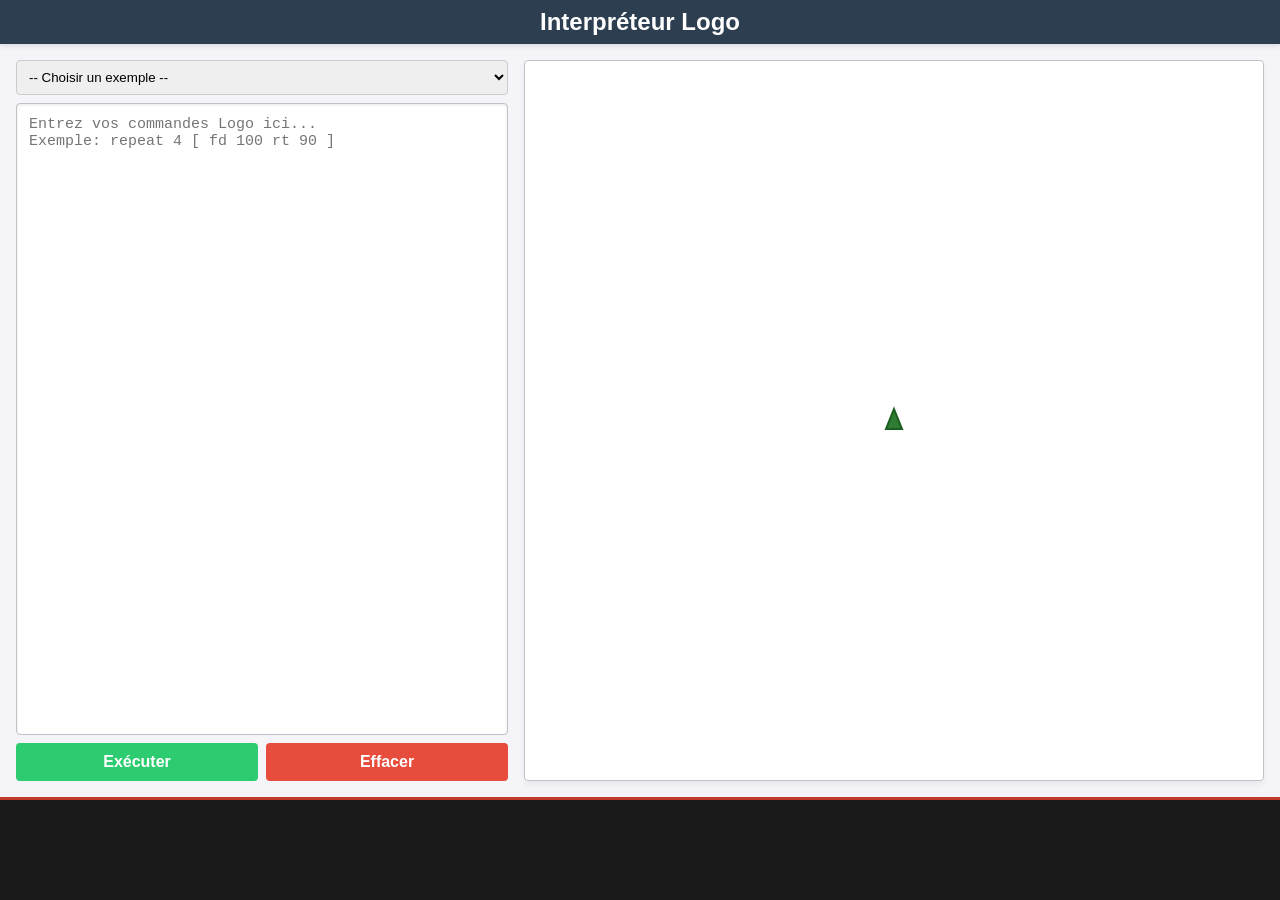
==== index.html @ 919e4ecb "Implement web-based Logo turtle interpreter - Created index.html, style.css, and script.js. - Implem" ====
<!DOCTYPE html>
<html lang="fr">
<head>
    <meta charset="UTF-8">
    <meta name="viewport" content="width=device-width, initial-scale=1.0">
    <title>Logo Turtle Interpreter</title>
    <link rel="stylesheet" href="style.css">
</head>
<body>
    <div id="app">
        <header>
            <h1>Interpréteur Logo</h1>
        </header>
        <main>
            <div id="editor-container">
                <div id="toolbar">
                    <select id="examples-select">
                        <option value="">-- Choisir un exemple --</option>
                        <option value="square">Carré</option>
                        <option value="circle">Cercle</option>
                        <option value="spiral-fixed">Spirale</option>
                        <option value="flower">Fleur</option>
                        <option value="colorful">Couleurs</option>
                    </select>
                </div>
                <textarea id="code-editor" placeholder="Entrez vos commandes Logo ici...&#10;Exemple: repeat 4 [ fd 100 rt 90 ]"></textarea>
                <div id="controls">
                    <button id="run-btn">Exécuter</button>
                    <button id="clear-btn">Effacer</button>
                </div>
            </div>
            <div id="canvas-container">
                <canvas id="turtle-canvas" width="600" height="500"></canvas>
            </div>
        </main>
        <div id="error-console"></div>
    </div>
    <script src="script.js"></script>
</body>
</html>
---- style.css ----
body {
    font-family: 'Segoe UI', Tahoma, Geneva, Verdana, sans-serif;
    margin: 0;
    padding: 0;
    background-color: #f4f4f9;
    display: flex;
    flex-direction: column;
    height: 100vh;
    color: #333;
}

#app {
    display: flex;
    flex-direction: column;
    height: 100%;
}

header {
    background-color: #2c3e50;
    color: white;
    padding: 0.5rem 1rem;
    text-align: center;
    box-shadow: 0 2px 5px rgba(0,0,0,0.1);
}

header h1 {
    margin: 0;
    font-size: 1.5rem;
}

main {
    display: flex;
    flex: 1;
    padding: 1rem;
    gap: 1rem;
    overflow: hidden;
}

#editor-container {
    flex: 1;
    display: flex;
    flex-direction: column;
    gap: 0.5rem;
    min-width: 300px;
}

#toolbar {
    display: flex;
    gap: 0.5rem;
}

#examples-select {
    padding: 8px;
    border-radius: 4px;
    border: 1px solid #ccc;
    flex: 1;
}

#code-editor {
    flex: 1;
    font-family: 'Consolas', 'Monaco', 'Courier New', monospace;
    font-size: 15px;
    padding: 12px;
    border: 1px solid #bdc3c7;
    border-radius: 4px;
    resize: none;
    box-shadow: inset 0 1px 3px rgba(0,0,0,0.1);
}

#code-editor:focus {
    outline: none;
    border-color: #3498db;
}

#controls {
    display: flex;
    gap: 0.5rem;
}

button {
    padding: 10px 20px;
    font-size: 16px;
    font-weight: 600;
    cursor: pointer;
    border: none;
    border-radius: 4px;
    background-color: #2ecc71;
    color: white;
    transition: all 0.2s;
    flex: 1;
}

button:hover {
    background-color: #27ae60;
}

button:active {
    transform: translateY(1px);
}

#clear-btn {
    background-color: #e74c3c;
}

#clear-btn:hover {
    background-color: #c0392b;
}

#canvas-container {
    flex: 1.5;
    background-color: white;
    border: 1px solid #bdc3c7;
    border-radius: 4px;
    display: flex;
    justify-content: center;
    align-items: center;
    overflow: auto;
    box-shadow: 0 4px 6px rgba(0,0,0,0.05);
}

canvas {
    background-color: #fff;
    max-width: 100%;
    height: auto;
}

#error-console {
    height: 80px;
    background-color: #1a1a1a;
    color: #ff6b6b;
    padding: 10px 15px;
    font-family: 'Consolas', monospace;
    font-size: 14px;
    overflow-y: auto;
    border-top: 3px solid #c0392b;
}

/* Responsiveness */
@media (max-width: 900px) {
    main {
        flex-direction: column;
        overflow-y: auto;
    }

    #editor-container {
        min-height: 300px;
        flex: none;
    }

    #canvas-container {
        min-height: 400px;
        flex: none;
    }

    #app {
        height: auto;
        min-height: 100vh;
    }
}
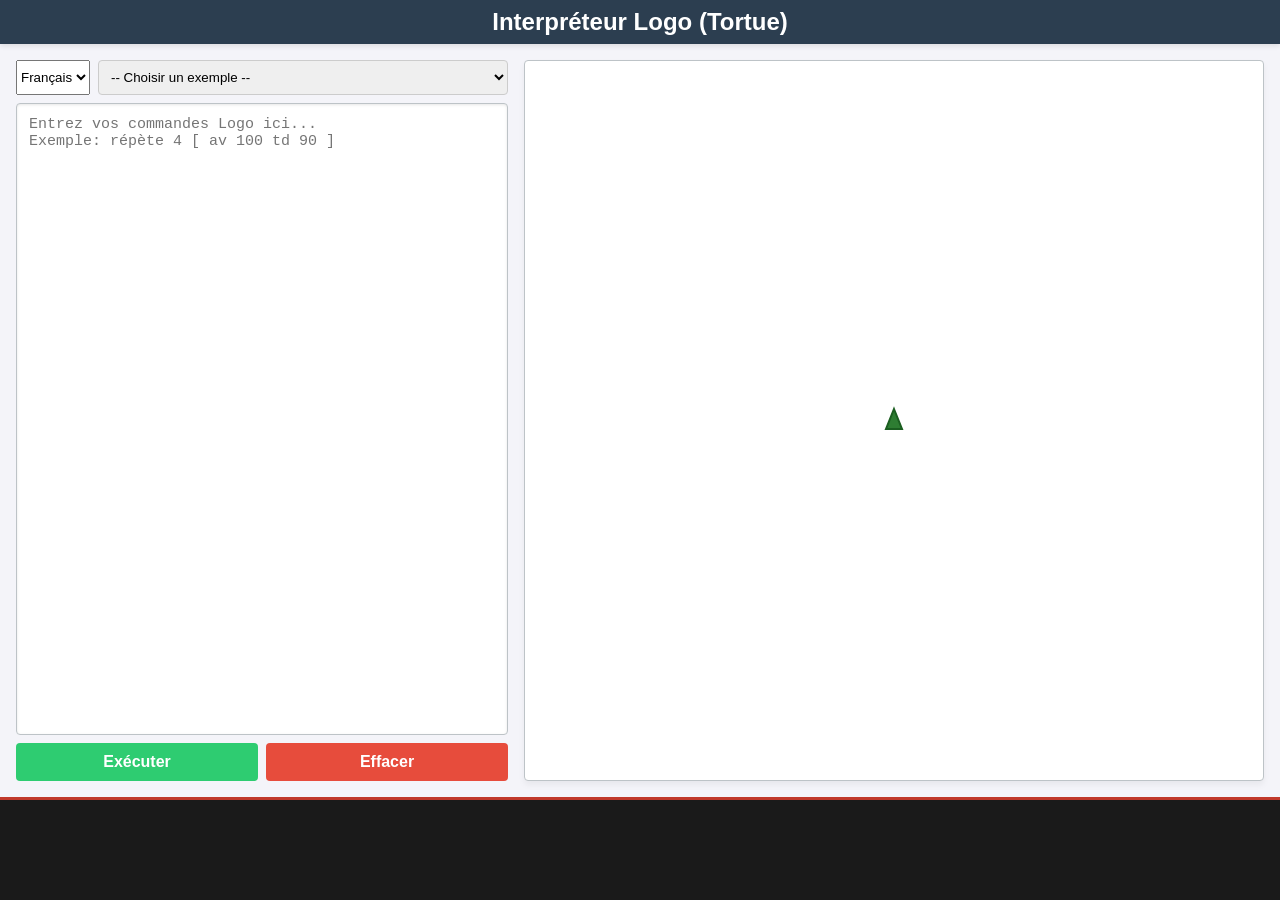
==== commit 96268b2c: "Implement localization and French command aliases - Created lang.json for French and English transla" ====
--- a/index.html
+++ b/index.html
@@ -14,13 +14,12 @@
         <main>
             <div id="editor-container">
                 <div id="toolbar">
+                    <select id="lang-select">
+                        <option value="fr">Français</option>
+                        <option value="en">English</option>
+                    </select>
                     <select id="examples-select">
                         <option value="">-- Choisir un exemple --</option>
-                        <option value="square">Carré</option>
-                        <option value="circle">Cercle</option>
-                        <option value="spiral-fixed">Spirale</option>
-                        <option value="flower">Fleur</option>
-                        <option value="colorful">Couleurs</option>
                     </select>
                 </div>
                 <textarea id="code-editor" placeholder="Entrez vos commandes Logo ici...&#10;Exemple: repeat 4 [ fd 100 rt 90 ]"></textarea>
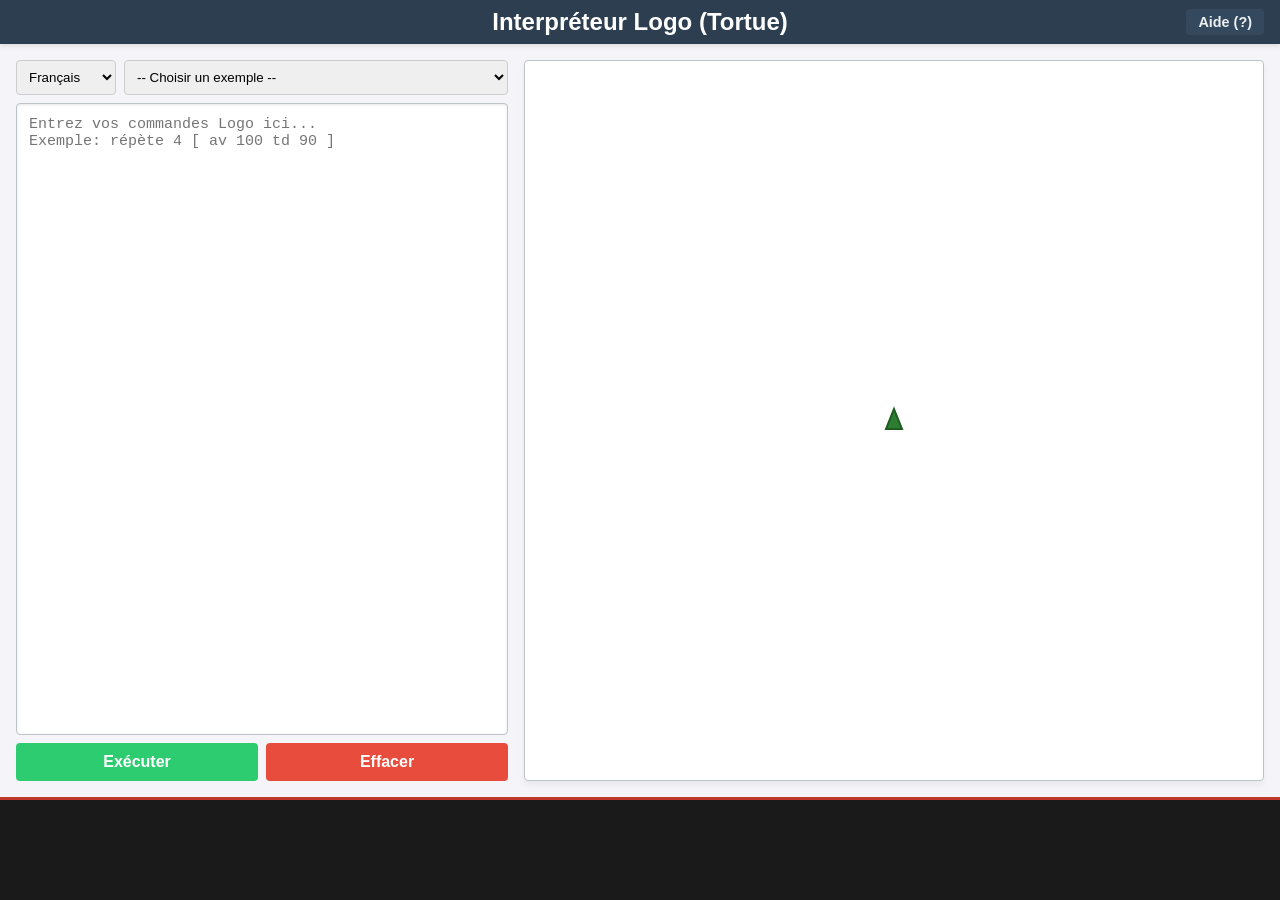
==== commit 9e6cb89b: "Add comprehensive user manual and fix UI localization issues - Created help.html with detailed docum" ====
--- a/index.html
+++ b/index.html
@@ -10,6 +10,7 @@
     <div id="app">
         <header>
             <h1>Interpréteur Logo</h1>
+            <a href="help.html" id="help-link" target="_blank">Aide (?)</a>
         </header>
         <main>
             <div id="editor-container">
--- a/style.css
+++ b/style.css
@@ -21,11 +21,31 @@
     padding: 0.5rem 1rem;
     text-align: center;
     box-shadow: 0 2px 5px rgba(0,0,0,0.1);
+    position: relative;
 }
 
 header h1 {
     margin: 0;
     font-size: 1.5rem;
+}
+
+#help-link {
+    position: absolute;
+    right: 1rem;
+    top: 50%;
+    transform: translateY(-50%);
+    color: #ecf0f1;
+    text-decoration: none;
+    font-weight: bold;
+    background-color: #34495e;
+    padding: 5px 12px;
+    border-radius: 4px;
+    font-size: 0.9rem;
+    transition: background-color 0.2s;
+}
+
+#help-link:hover {
+    background-color: #3498db;
 }
 
 main {
@@ -49,10 +69,17 @@
     gap: 0.5rem;
 }
 
-#examples-select {
+#lang-select, #examples-select {
     padding: 8px;
     border-radius: 4px;
     border: 1px solid #ccc;
+}
+
+#lang-select {
+    width: 100px;
+}
+
+#examples-select {
     flex: 1;
 }
 
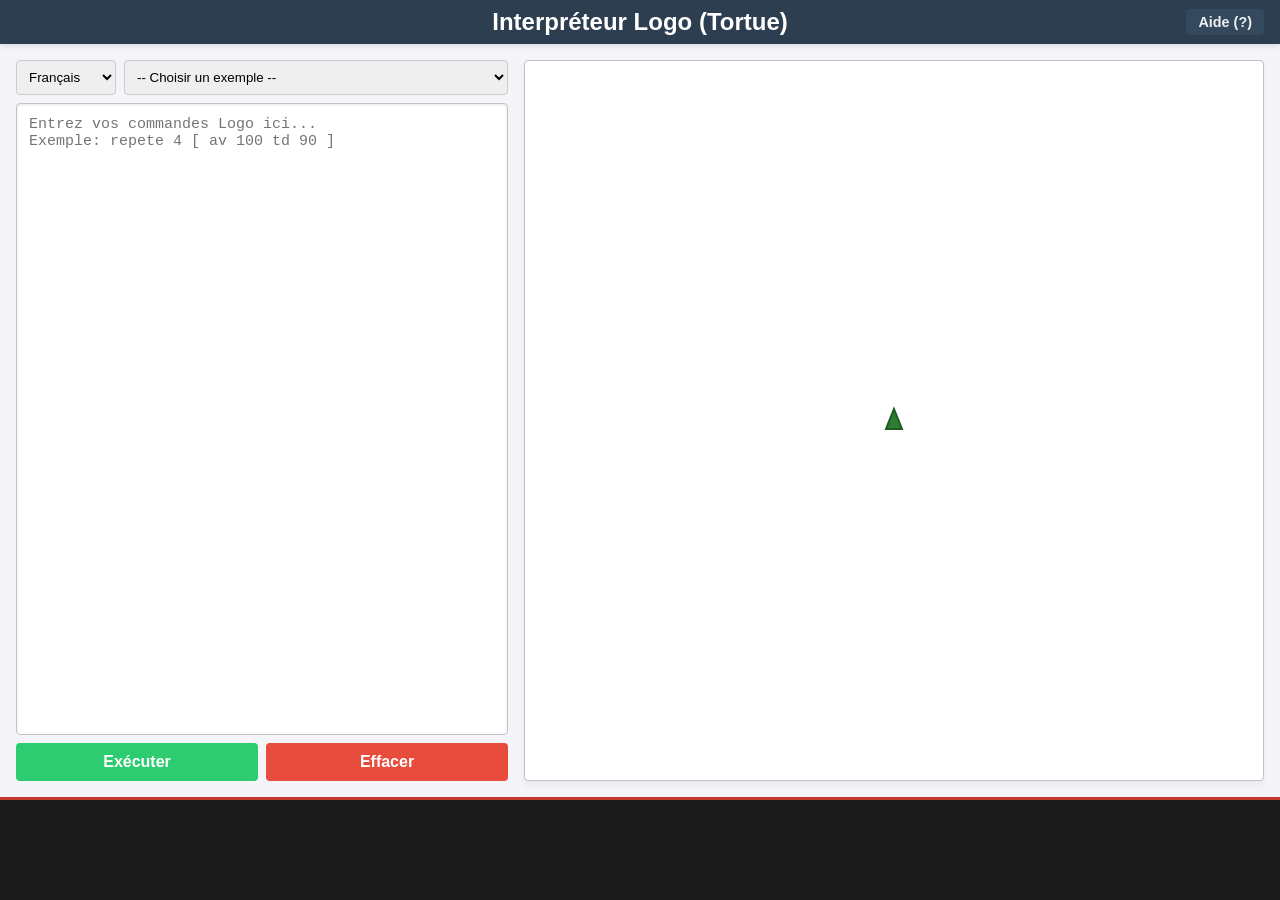
==== commit ecc5577e: "Final enhanced Logo interpreter with multimedia and events - Added new drawing commands: rectangle, " ====
--- a/index.html
+++ b/index.html
@@ -33,7 +33,7 @@
                 <canvas id="turtle-canvas" width="600" height="500"></canvas>
             </div>
         </main>
-        <div id="error-console"></div>
+        <div id="output-console"></div>
     </div>
     <script src="script.js"></script>
 </body>
--- a/style.css
+++ b/style.css
@@ -151,7 +151,7 @@
     height: auto;
 }
 
-#error-console {
+#output-console {
     height: 80px;
     background-color: #1a1a1a;
     color: #ff6b6b;
@@ -160,6 +160,11 @@
     font-size: 14px;
     overflow-y: auto;
     border-top: 3px solid #c0392b;
+    white-space: pre-wrap;
+}
+
+#output-console .info {
+    color: #4caf50;
 }
 
 /* Responsiveness */
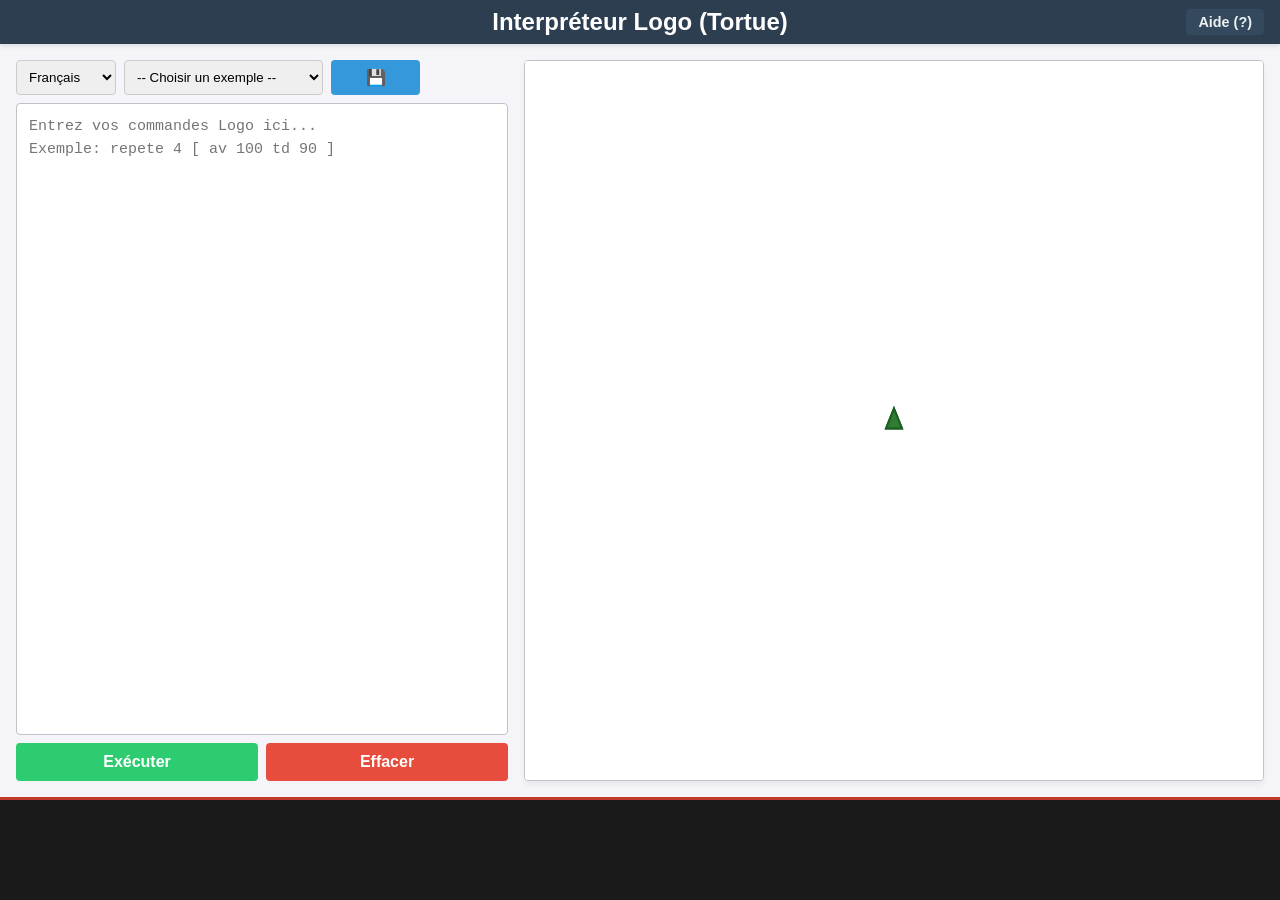
==== commit c2ee96bb: "Final release of the Logo Turtle Interpreter with enhanced Editor. - Robust Logo interpreter with su" ====
--- a/index.html
+++ b/index.html
@@ -22,8 +22,13 @@
                     <select id="examples-select">
                         <option value="">-- Choisir un exemple --</option>
                     </select>
+                    <button id="save-btn" title="Sauvegarder">💾</button>
+                    <span id="save-status"></span>
                 </div>
-                <textarea id="code-editor" placeholder="Entrez vos commandes Logo ici...&#10;Exemple: repeat 4 [ fd 100 rt 90 ]"></textarea>
+                <div id="editor-wrapper">
+                    <div id="highlight-layer"></div>
+                    <textarea id="code-editor" spellcheck="false" placeholder="Entrez vos commandes Logo ici...&#10;Exemple: repeat 4 [ fd 100 rt 90 ]"></textarea>
+                </div>
                 <div id="controls">
                     <button id="run-btn">Exécuter</button>
                     <button id="clear-btn">Effacer</button>
--- a/style.css
+++ b/style.css
@@ -83,21 +83,69 @@
     flex: 1;
 }
 
-#code-editor {
-    flex: 1;
+#save-btn {
+    width: 40px;
+    padding: 8px;
+    background-color: #3498db;
+}
+
+#save-status {
+    font-size: 0.8rem;
+    color: #7f8c8d;
+    align-self: center;
+    min-width: 80px;
+}
+
+#editor-wrapper {
+    flex: 1;
+    position: relative;
+    border: 1px solid #bdc3c7;
+    border-radius: 4px;
+    background-color: white;
+    overflow: hidden;
+}
+
+#highlight-layer, #code-editor {
+    position: absolute;
+    top: 0;
+    left: 0;
+    width: 100%;
+    height: 100%;
+    margin: 0;
+    padding: 12px;
+    box-sizing: border-box;
     font-family: 'Consolas', 'Monaco', 'Courier New', monospace;
     font-size: 15px;
-    padding: 12px;
-    border: 1px solid #bdc3c7;
-    border-radius: 4px;
+    line-height: 1.5;
+    white-space: pre-wrap;
+    word-wrap: break-word;
+    tab-size: 4;
+}
+
+#code-editor {
+    background: transparent;
+    color: transparent;
+    caret-color: #333;
+    z-index: 2;
     resize: none;
-    box-shadow: inset 0 1px 3px rgba(0,0,0,0.1);
-}
-
-#code-editor:focus {
+    border: none;
     outline: none;
-    border-color: #3498db;
-}
+}
+
+#highlight-layer {
+    z-index: 1;
+    color: #333;
+    pointer-events: none;
+}
+
+/* Syntax Highlighting */
+.hl-keyword { color: #8e44ad; font-weight: bold; }
+.hl-function { color: #2980b9; }
+.hl-string { color: #e67e22; }
+.hl-comment { color: #7f8c8d; font-style: italic; }
+.hl-variable { color: #16a085; }
+.hl-number { color: #c0392b; }
+.hl-bracket { color: #34495e; font-weight: bold; }
 
 #controls {
     display: flex;
@@ -141,14 +189,14 @@
     display: flex;
     justify-content: center;
     align-items: center;
-    overflow: auto;
+    overflow: hidden;
     box-shadow: 0 4px 6px rgba(0,0,0,0.05);
 }
 
 canvas {
     background-color: #fff;
-    max-width: 100%;
-    height: auto;
+    width: 100%;
+    height: 100%;
 }
 
 #output-console {
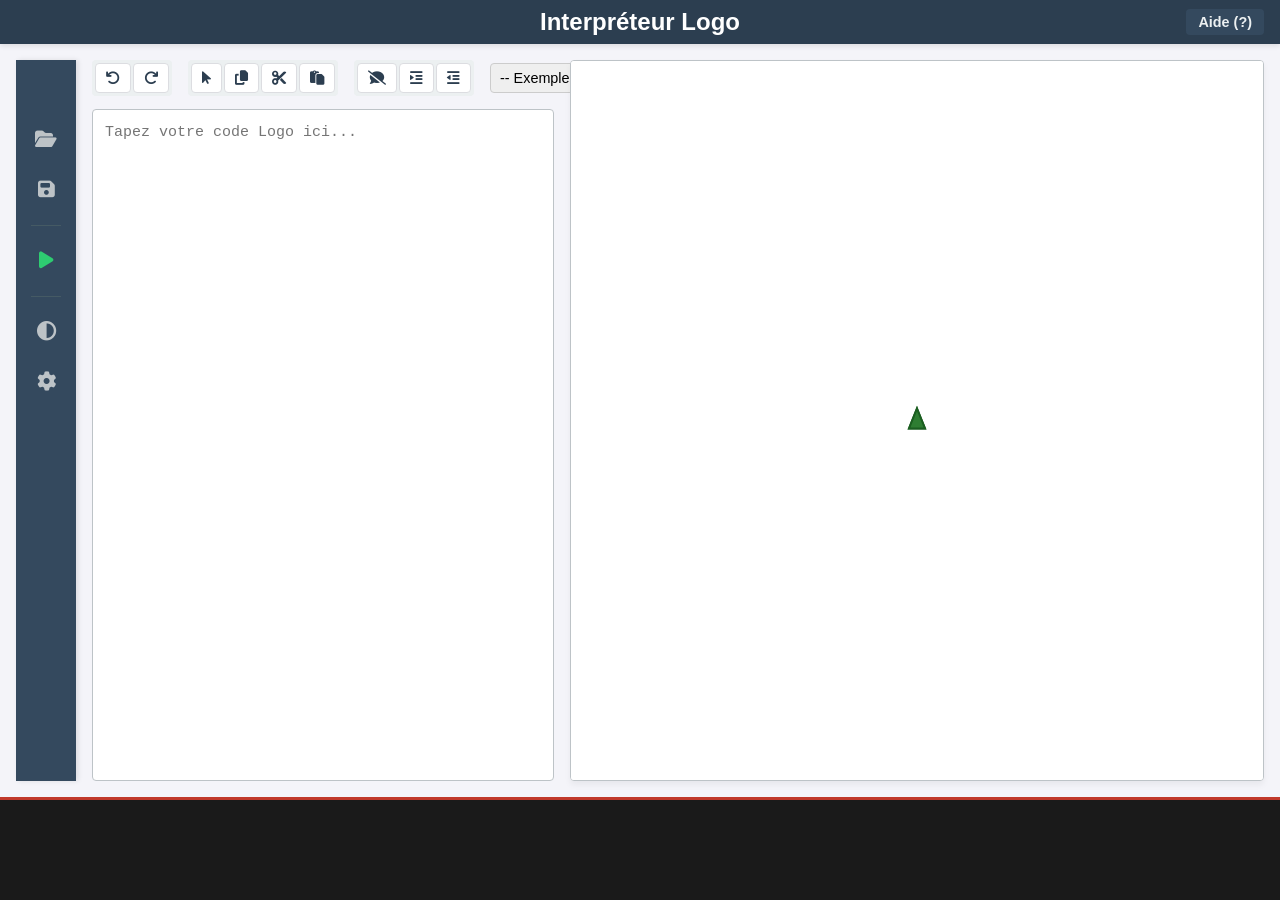
==== commit c75fc0c9: "Final Refactor: Professional Logo IDE with Advanced Editor and Theme Support. - Refactored JS logic " ====
--- a/index.html
+++ b/index.html
@@ -5,6 +5,7 @@
     <meta name="viewport" content="width=device-width, initial-scale=1.0">
     <title>Logo Turtle Interpreter</title>
     <link rel="stylesheet" href="style.css">
+    <link rel="stylesheet" href="https://cdnjs.cloudflare.com/ajax/libs/font-awesome/6.4.0/css/all.min.css">
 </head>
 <body>
     <div id="app">
@@ -13,25 +14,42 @@
             <a href="help.html" id="help-link" target="_blank">Aide (?)</a>
         </header>
         <main>
+            <!-- Vertical Menu -->
+            <nav id="vertical-menu">
+                <button data-action="new" title="Nouveau"><i class="fas fa-file-plus"></i></button>
+                <button data-action="open" title="Ouvrir"><i class="fas fa-folder-open"></i></button>
+                <button data-action="save" title="Enregistrer"><i class="fas fa-save"></i></button>
+                <hr>
+                <button data-action="run" title="Exécuter" class="btn-run"><i class="fas fa-play"></i></button>
+                <hr>
+                <button data-action="theme" title="Mode Clair/Sombre"><i class="fas fa-adjust"></i></button>
+                <button data-action="settings" title="Paramètres"><i class="fas fa-cog"></i></button>
+            </nav>
+
             <div id="editor-container">
                 <div id="toolbar">
-                    <select id="lang-select">
-                        <option value="fr">Français</option>
-                        <option value="en">English</option>
+                    <div class="tool-group">
+                        <button data-action="undo" title="Annuler"><i class="fas fa-undo"></i></button>
+                        <button data-action="redo" title="Rétablir"><i class="fas fa-redo"></i></button>
+                    </div>
+                    <div class="tool-group">
+                        <button data-action="select-all" title="Sélectionner tout"><i class="fas fa-mouse-pointer"></i></button>
+                        <button data-action="copy" title="Copier"><i class="fas fa-copy"></i></button>
+                        <button data-action="cut" title="Couper"><i class="fas fa-cut"></i></button>
+                        <button data-action="paste" title="Coller"><i class="fas fa-paste"></i></button>
+                    </div>
+                    <div class="tool-group">
+                        <button data-action="comment" title="Commenter/Décommenter"><i class="fas fa-comment-slash"></i></button>
+                        <button data-action="tab" title="Indenter"><i class="fas fa-indent"></i></button>
+                        <button data-action="untab" title="Désindenter"><i class="fas fa-outdent"></i></button>
+                    </div>
+                    <select id="examples-select">
+                        <option value="">-- Exemples --</option>
                     </select>
-                    <select id="examples-select">
-                        <option value="">-- Choisir un exemple --</option>
-                    </select>
-                    <button id="save-btn" title="Sauvegarder">💾</button>
-                    <span id="save-status"></span>
                 </div>
                 <div id="editor-wrapper">
                     <div id="highlight-layer"></div>
-                    <textarea id="code-editor" spellcheck="false" placeholder="Entrez vos commandes Logo ici...&#10;Exemple: repeat 4 [ fd 100 rt 90 ]"></textarea>
-                </div>
-                <div id="controls">
-                    <button id="run-btn">Exécuter</button>
-                    <button id="clear-btn">Effacer</button>
+                    <textarea id="code-editor" spellcheck="false" placeholder="Tapez votre code Logo ici..."></textarea>
                 </div>
             </div>
             <div id="canvas-container">
@@ -41,5 +59,6 @@
         <div id="output-console"></div>
     </div>
     <script src="script.js"></script>
+    <script src="editor.js"></script>
 </body>
 </html>
--- a/style.css
+++ b/style.css
@@ -75,25 +75,79 @@
     border: 1px solid #ccc;
 }
 
-#lang-select {
-    width: 100px;
-}
-
 #examples-select {
     flex: 1;
-}
-
-#save-btn {
+    padding: 5px;
+    border-radius: 4px;
+    border: 1px solid #ccc;
+    font-size: 0.9rem;
+}
+
+#vertical-menu {
+    width: 60px;
+    background-color: #34495e;
+    display: flex;
+    flex-direction: column;
+    padding: 10px 0;
+    gap: 10px;
+    align-items: center;
+    box-shadow: 2px 0 5px rgba(0,0,0,0.1);
+}
+
+#vertical-menu button {
     width: 40px;
-    padding: 8px;
-    background-color: #3498db;
-}
-
-#save-status {
-    font-size: 0.8rem;
-    color: #7f8c8d;
-    align-self: center;
-    min-width: 80px;
+    height: 40px;
+    padding: 0;
+    background-color: transparent;
+    color: #bdc3c7;
+    font-size: 1.2rem;
+    display: flex;
+    justify-content: center;
+    align-items: center;
+}
+
+#vertical-menu button:hover {
+    background-color: #2c3e50;
+    color: white;
+}
+
+#vertical-menu .btn-run {
+    color: #2ecc71;
+}
+
+#vertical-menu hr {
+    width: 30px;
+    border: 0;
+    border-top: 1px solid #455a64;
+    margin: 5px 0;
+}
+
+#toolbar {
+    display: flex;
+    gap: 1rem;
+    padding-bottom: 5px;
+    align-items: center;
+}
+
+.tool-group {
+    display: flex;
+    gap: 2px;
+    background-color: #ecf0f1;
+    padding: 3px;
+    border-radius: 4px;
+}
+
+.tool-group button {
+    background-color: white;
+    color: #2c3e50;
+    padding: 6px 10px;
+    font-size: 0.9rem;
+    border: 1px solid #dcdde1;
+    flex: none;
+}
+
+.tool-group button:hover {
+    background-color: #f8f9fa;
 }
 
 #editor-wrapper {
@@ -138,7 +192,7 @@
     pointer-events: none;
 }
 
-/* Syntax Highlighting */
+/* Syntax Highlighting Light */
 .hl-keyword { color: #8e44ad; font-weight: bold; }
 .hl-function { color: #2980b9; }
 .hl-string { color: #e67e22; }
@@ -147,10 +201,31 @@
 .hl-number { color: #c0392b; }
 .hl-bracket { color: #34495e; font-weight: bold; }
 
-#controls {
-    display: flex;
-    gap: 0.5rem;
-}
+/* Dark Mode Support */
+body.dark-mode {
+    background-color: #1e272e;
+    color: #ecf0f1;
+}
+body.dark-mode #editor-wrapper {
+    background-color: #2f3640;
+    border-color: #4b6584;
+}
+body.dark-mode #highlight-layer { color: #dcdde1; }
+body.dark-mode #code-editor { caret-color: white; }
+body.dark-mode #toolbar { border-bottom-color: #4b6584; }
+body.dark-mode .tool-group { background-color: #353b48; }
+body.dark-mode .tool-group button { background-color: #2f3640; color: #dcdde1; border-color: #4b6584; }
+body.dark-mode #examples-select { background-color: #2f3640; color: white; border-color: #4b6584; }
+body.dark-mode header { background-color: #1e272e; }
+
+/* Dark Mode Highlighting */
+body.dark-mode .hl-keyword { color: #d596ff; }
+body.dark-mode .hl-function { color: #70a1ff; }
+body.dark-mode .hl-string { color: #eccc68; }
+body.dark-mode .hl-comment { color: #747d8c; }
+body.dark-mode .hl-variable { color: #7beded; }
+body.dark-mode .hl-number { color: #ff6b81; }
+body.dark-mode .hl-bracket { color: #a4b0be; }
 
 button {
     padding: 10px 20px;
@@ -162,7 +237,6 @@
     background-color: #2ecc71;
     color: white;
     transition: all 0.2s;
-    flex: 1;
 }
 
 button:hover {
@@ -171,14 +245,6 @@
 
 button:active {
     transform: translateY(1px);
-}
-
-#clear-btn {
-    background-color: #e74c3c;
-}
-
-#clear-btn:hover {
-    background-color: #c0392b;
 }
 
 #canvas-container {
